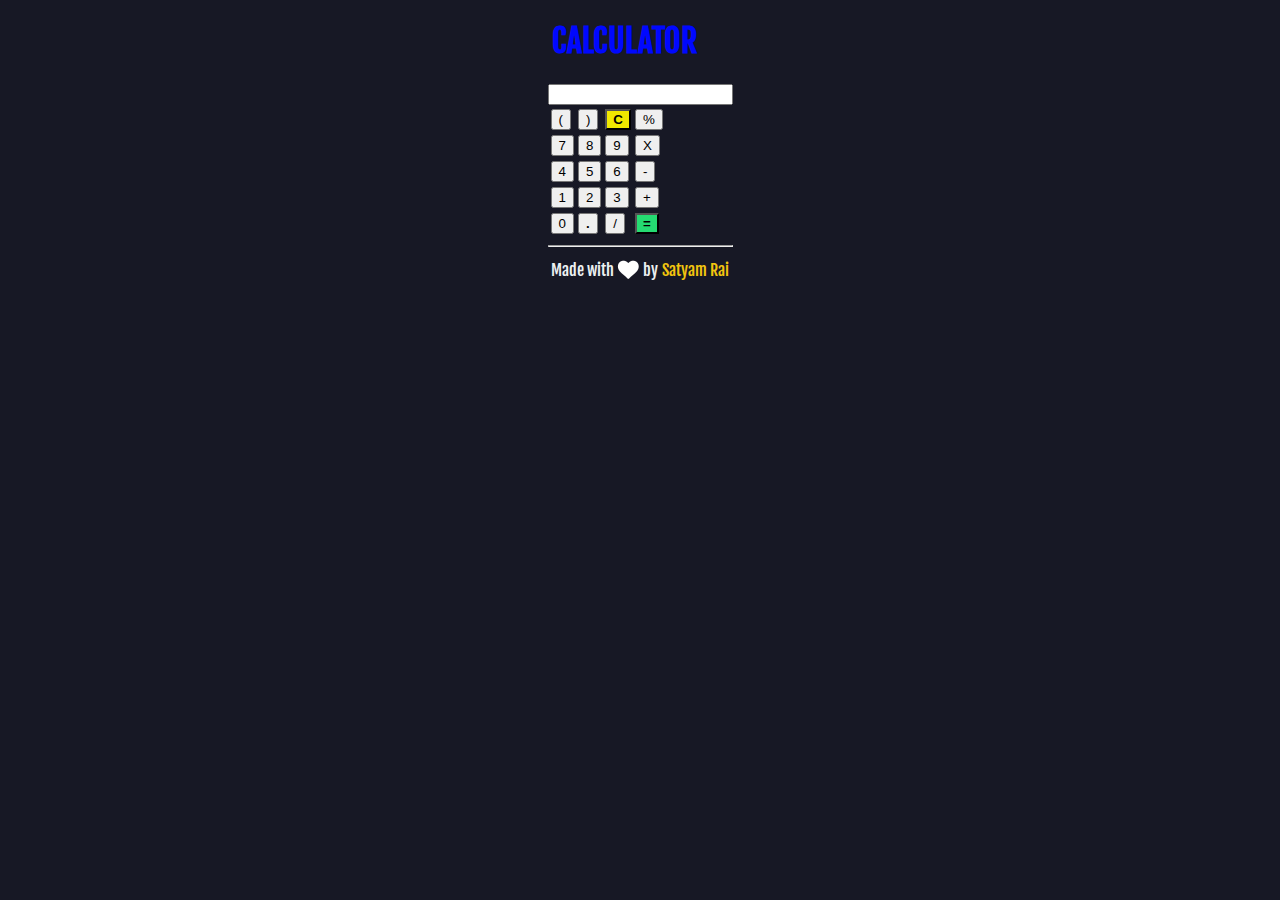
==== calculator/index.html @ a78dad6e ":bug: :pencil2:" ====
<!DOCTYPE html>
<html lang="en">

<head>
    <meta charset="UTF-8">
    <title>Simple Calculator</title>
    <link rel="stylesheet" href="style.css">
    <link href="https://fonts.googleapis.com/css?family=Fjalla+One&display=swap" rel="stylesheet">
</head>
<body>
	<div class="container">
		<h1><a style="text-decoration: none; color: #0008ff; margin-left: 0.25rem;" href="" onclick="location.reload();">CALCULATOR</a></h1 >
		<div class="calculator">
			<input type="text" name="screen" id="answer" readonly>
			<table>
				<tr>
					<td><button>(</button></td>
					<td><button>)</button></td>
					<td><button style="background-color: #f0e800; font-weight: bold; color: #000000;">C</button></td>
					<td><button>%</button></td>
				</tr>
				<tr>
					<td><button>7</button></td>
					<td><button>8</button></td>
					<td><button>9</button></td>
					<td><button>X</button></td>
				</tr>
				<tr>
					<td><button>4</button></td>
					<td><button>5</button></td>
					<td><button>6</button></td>
					<td><button>-</button></td>
				</tr>
				<tr>
					<td><button>1</button></td>
					<td><button>2</button></td>
					<td><button>3</button></td>
					<td><button>+</button></td>
				</tr>
				<tr>
					<td><button>0</button></td>
					<td><button style="font-weight: bold;">.</button></td>
					<td><button>/</button></td>
					<td><button style="background-color: #25db72; font-weight: bold; color: #000000;">=</button></td>
				</tr>
			</table>
			<hr style="max-width: 50vw;">
			<div style="font-size:1rem; display: flex; align-items: center; justify-content: center;">Made with <img style="margin: 0.15rem;" src="heart.png">by<a style="text-decoration: none; color: #f1c40f; margin-left: 0.25rem;"
                target="_blank" href="https://github.com/satyamrai0510">Satyam Rai</a></div>
		</div>
	</div>

</body>
<script src="calc.js"></script>
</html>
---- calculator/style.css ----
body,
html {
    padding: 0;
    margin: 0;
    display: flex;
    justify-content: center;
    color: #ecf0f1;
    background-color: rgb(23, 24, 37);
    font-family: 'Fjalla One', sans-serif;
    animation: fadein 1.5s;
}
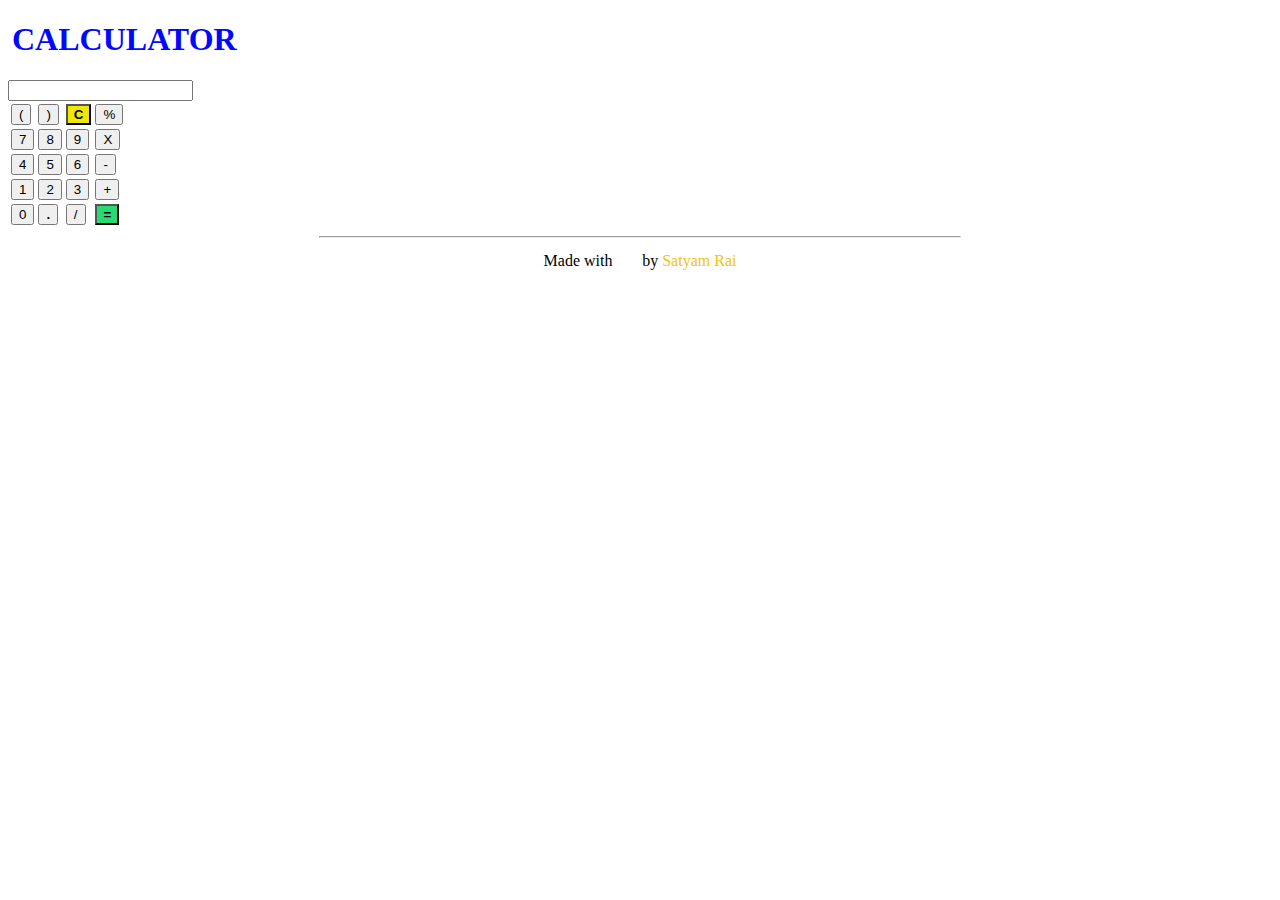
==== commit 1b18f2d3: ":arrows_counterclockwise:" ====
--- a/calculator/index.html
+++ b/calculator/index.html
@@ -4,7 +4,7 @@
 <head>
     <meta charset="UTF-8">
     <title>Simple Calculator</title>
-    <link rel="stylesheet" href="style.css">
+    
     <link href="https://fonts.googleapis.com/css?family=Fjalla+One&display=swap" rel="stylesheet">
 </head>
 <body>
@@ -45,11 +45,8 @@
 				</tr>
 			</table>
 			<hr style="max-width: 50vw;">
-			<div style="font-size:1rem; display: flex; align-items: center; justify-content: center;">Made with <img style="margin: 0.15rem;" src="heart.png">by<a style="text-decoration: none; color: #f1c40f; margin-left: 0.25rem;"
-                target="_blank" href="https://github.com/satyamrai0510">Satyam Rai</a></div>
+			<div style="font-size: 1rem; display: flex; align-items: center; justify-content: center"> Made with <img style="margin: 0.15rem;" src="heart.png"> by <a style="text-decoration: none; color: #f1c40f; margin-left: 0.25rem;"> Satyam Rai </a></div>
 		</div>
 	</div>
-
 </body>
-<script src="calc.js"></script>
 </html>
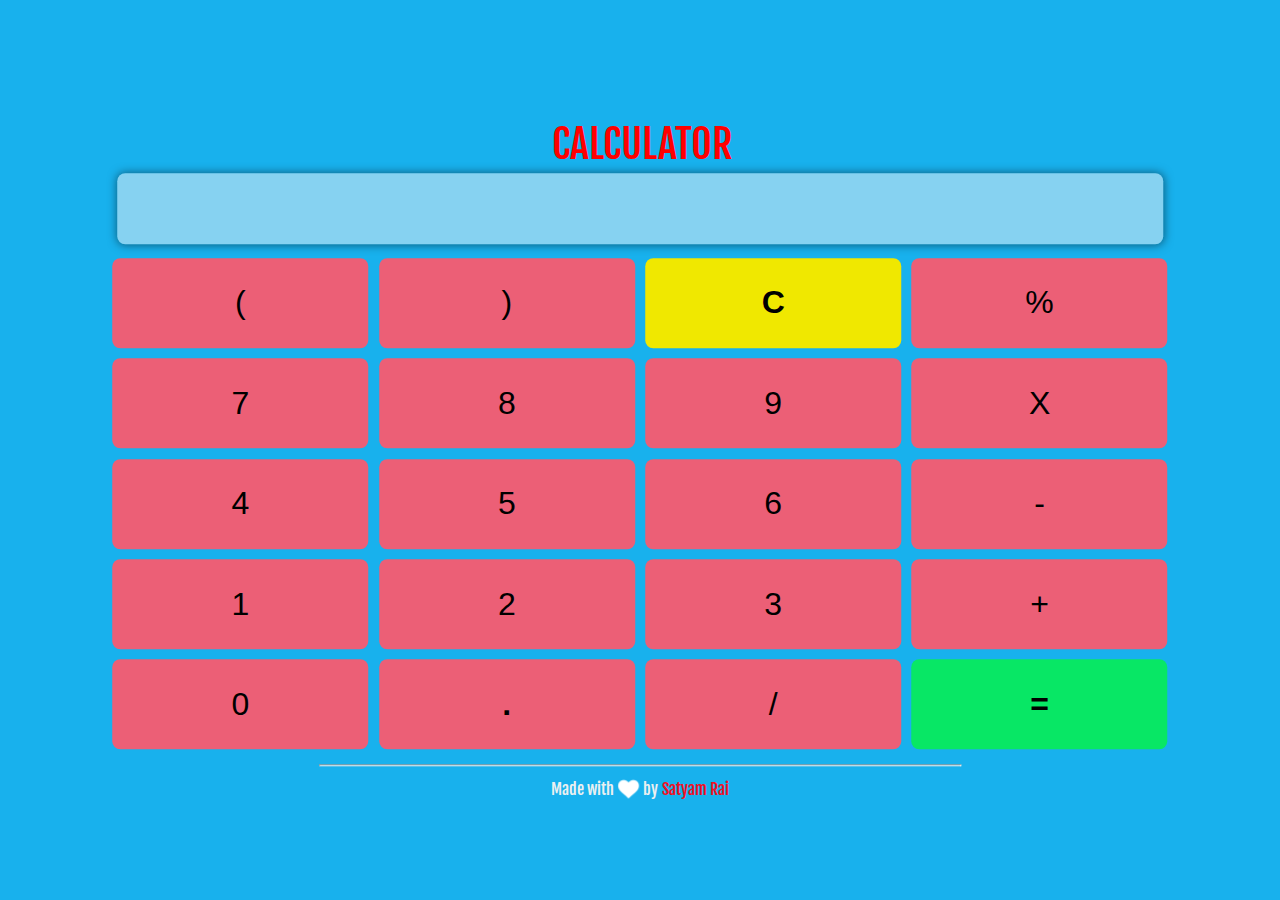
==== commit d3b6e4b1: ":bee:" ====
--- a/calculator/index.html
+++ b/calculator/index.html
@@ -4,12 +4,13 @@
 <head>
     <meta charset="UTF-8">
     <title>Simple Calculator</title>
-    
+    <link rel="stylesheet" href="style.css">
     <link href="https://fonts.googleapis.com/css?family=Fjalla+One&display=swap" rel="stylesheet">
+	<link rel='icon' type='image/x-icon' href='images/favicon.png' />
 </head>
 <body>
 	<div class="container">
-		<h1><a style="text-decoration: none; color: #0008ff; margin-left: 0.25rem;" href="" onclick="location.reload();">CALCULATOR</a></h1 >
+		<h1><a style="text-decoration: none; color: #ff0000; margin-left: 0.25rem;" href="" onclick="location.reload();">CALCULATOR</a></h1 >
 		<div class="calculator">
 			<input type="text" name="screen" id="answer" readonly>
 			<table>
@@ -41,12 +42,12 @@
 					<td><button>0</button></td>
 					<td><button style="font-weight: bold;">.</button></td>
 					<td><button>/</button></td>
-					<td><button style="background-color: #25db72; font-weight: bold; color: #000000;">=</button></td>
+					<td><button style="background-color: #08e765; font-weight: bold; color: #000000;">=</button></td>
 				</tr>
 			</table>
 			<hr style="max-width: 50vw;">
-			<div style="font-size: 1rem; display: flex; align-items: center; justify-content: center"> Made with <img style="margin: 0.15rem;" src="heart.png"> by <a style="text-decoration: none; color: #f1c40f; margin-left: 0.25rem;"> Satyam Rai </a></div>
+			<div style="font-size: 1rem; display: flex; align-items: center; justify-content: center"> Made with <img style="margin: 0.15rem;" src="images/heart.png"> by <a style="text-decoration: none; color: #f10f22; margin-left: 0.25rem;"> Satyam Rai </a></div>
 		</div>
 	</div>
 </body>
-</html>
+</html>--- a/calculator/style.css
+++ b/calculator/style.css
@@ -0,0 +1,108 @@
+body,
+html {
+    padding: 0;
+    margin: 0;
+    display: flex;
+    justify-content: center;
+    color: #ecf0f1;
+    background-color: rgb(24, 177, 237);
+    font-family: 'Fjalla One', sans-serif;
+    animation: fadein 1.5s;
+}
+
+@keyframes fadein {
+    0% {
+        opacity: 0%;
+    }
+    100%   {
+        opacity: 100%;
+    }
+  }
+
+h1 {
+    font-size: 2.5rem;
+    font-weight: 500;
+    margin-bottom: 0;
+}
+
+input {
+    background-color: rgba(244, 244, 245, 0.5);
+    color: #000000;
+    outline: none;
+    text-align: right;
+    border: none;
+    font-size: 3rem;
+    width: 78vw;
+    margin-bottom: 0.5rem;
+    border-radius: 0.5rem;
+    padding: 0.5rem 1.5rem;
+    -webkit-box-shadow: 0px 0px 10px 0px rgba(0,0,0,0.5);
+    -moz-box-shadow: 0px 0px 10px 0px rgba(0,0,0,0.5);
+    box-shadow: 0px 0px 10px 0px rgba(0,0,0,0.5);
+}
+
+.container {
+    margin: auto;
+    text-align: center;
+    position: absolute;
+    top: 50%;
+    left: 50%;
+    transform: translate(-50%, -50%);
+}
+
+.calculator {
+    padding: 0.25rem;
+    display: inline-block;
+}
+
+table {
+    margin: auto;
+}
+
+button {
+    border: none;
+    background-color: rgb(236, 95, 118);
+    width: 20vw;
+    height: 10vh;
+    padding: 0.5rem 0;
+    margin: 0.25vmax;
+    font-size: 2rem;
+    border-radius: 0.5rem;
+    -moz-transition: all ease 0.5s;
+    -webkit-transition: all 0.5s ease;
+    transition: all 0.5s ease;
+    -o-transition: all ease 0.5s;
+}
+button:active {
+    transform: scale(0.95);
+    
+    box-shadow: 3px 2px 22px 1px rgba(0, 0, 0, 0.24);
+    
+}
+
+button:hover {
+    -webkit-box-shadow: 0px 0px 10px 0px rgba(0,0,0,0.5);
+    -moz-box-shadow: 0px 0px 10px 0px rgba(0,0,0,0.5);
+    box-shadow: 0px 0px 10px 0px rgba(0,0,0,0.5);
+    -moz-transition: all ease 0.5s;
+    -webkit-transition: all 0.5s ease;
+    transition: all 0.5s ease;
+    -o-transition: all ease 0.5s;
+}
+
+a{
+    outline: none;
+    -moz-transition: all ease 0.5s;
+    -webkit-transition: all 0.5s ease;
+    transition: all 0.5s ease;
+    -o-transition: all ease 0.5s;
+}
+
+a:hover{
+    text-shadow: 0px 0px 10px rgba(241, 196, 15, 0.5);
+    -moz-transition: all ease 0.5s;
+    -webkit-transition: all 0.5s ease;
+    transition: all 0.5s ease;
+    -o-transition: all ease 0.5s;
+}
+
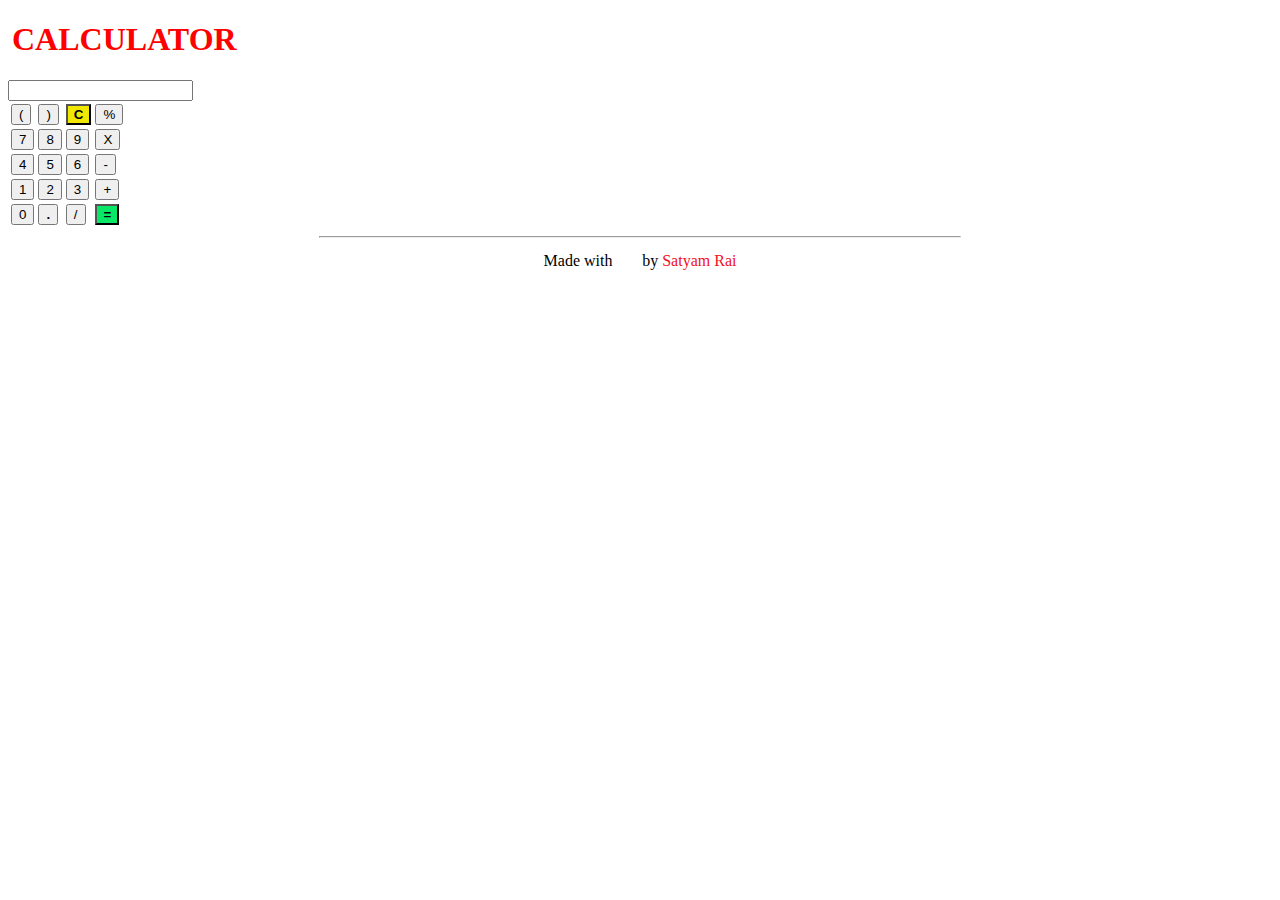
==== commit 2c3e3a63: ":repeat:" ====
--- a/calculator/index.html
+++ b/calculator/index.html
@@ -50,4 +50,5 @@
 		</div>
 	</div>
 </body>
+<script src="calc.js"></script>
 </html>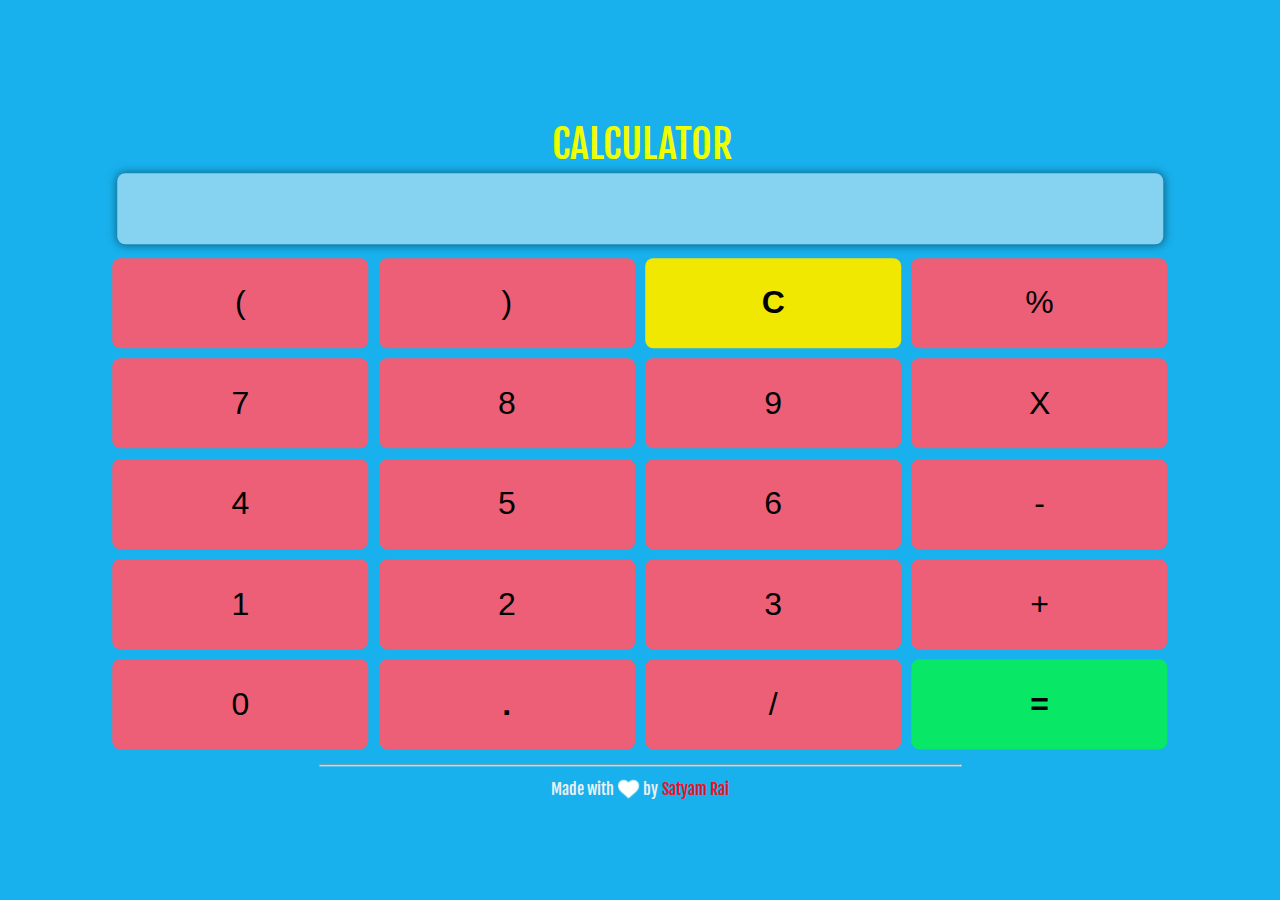
==== commit de33cf56: "color changed :heavy_plus_sign:" ====
--- a/calculator/index.html
+++ b/calculator/index.html
@@ -10,7 +10,7 @@
 </head>
 <body>
 	<div class="container">
-		<h1><a style="text-decoration: none; color: #ff0000; margin-left: 0.25rem;" href="" onclick="location.reload();">CALCULATOR</a></h1 >
+		<h1><a style="text-decoration: none; color: #eeff00; margin-left: 0.25rem;" href="" onclick="location.reload();">CALCULATOR</a></h1 >
 		<div class="calculator">
 			<input type="text" name="screen" id="answer" readonly>
 			<table>
--- a/calculator/style.css
+++ b/calculator/style.css
@@ -0,0 +1,108 @@
+body,
+html {
+    padding: 0;
+    margin: 0;
+    display: flex;
+    justify-content: center;
+    color: #ecf0f1;
+    background-color: rgb(24, 177, 237);
+    font-family: 'Fjalla One', sans-serif;
+    animation: fadein 1.5s;
+}
+
+@keyframes fadein {
+    0% {
+        opacity: 0%;
+    }
+    100%   {
+        opacity: 100%;
+    }
+  }
+
+h1 {
+    font-size: 2.5rem;
+    font-weight: 500;
+    margin-bottom: 0;
+}
+
+input {
+    background-color: rgba(244, 244, 245, 0.5);
+    color: #000000;
+    outline: none;
+    text-align: right;
+    border: none;
+    font-size: 3rem;
+    width: 78vw;
+    margin-bottom: 0.5rem;
+    border-radius: 0.5rem;
+    padding: 0.5rem 1.5rem;
+    -webkit-box-shadow: 0px 0px 10px 0px rgba(0,0,0,0.5);
+    -moz-box-shadow: 0px 0px 10px 0px rgba(0,0,0,0.5);
+    box-shadow: 0px 0px 10px 0px rgba(0,0,0,0.5);
+}
+
+.container {
+    margin: auto;
+    text-align: center;
+    position: absolute;
+    top: 50%;
+    left: 50%;
+    transform: translate(-50%, -50%);
+}
+
+.calculator {
+    padding: 0.25rem;
+    display: inline-block;
+}
+
+table {
+    margin: auto;
+}
+
+button {
+    border: none;
+    background-color: rgb(236, 95, 118);
+    width: 20vw;
+    height: 10vh;
+    padding: 0.5rem 0;
+    margin: 0.25vmax;
+    font-size: 2rem;
+    border-radius: 0.5rem;
+    -moz-transition: all ease 0.5s;
+    -webkit-transition: all 0.5s ease;
+    transition: all 0.5s ease;
+    -o-transition: all ease 0.5s;
+}
+
+button:active {
+    transform: scale(0.95);
+    
+    box-shadow: 3px 2px 22px 1px rgba(0, 0, 0, 0.24);
+    
+}
+
+button:hover {
+    -webkit-box-shadow: 0px 0px 10px 0px rgba(0,0,0,0.5);
+    -moz-box-shadow: 0px 0px 10px 0px rgba(0,0,0,0.5);
+    box-shadow: 0px 0px 10px 0px rgba(0,0,0,0.5);
+    -moz-transition: all ease 0.5s;
+    -webkit-transition: all 0.5s ease;
+    transition: all 0.5s ease;
+    -o-transition: all ease 0.5s;
+}
+
+a{
+    outline: none;
+    -moz-transition: all ease 0.5s;
+    -webkit-transition: all 0.5s ease;
+    transition: all 0.5s ease;
+    -o-transition: all ease 0.5s;
+}
+
+a:hover{
+    text-shadow: 0px 0px 10px rgba(241, 196, 15, 0.5);
+    -moz-transition: all ease 0.5s;
+    -webkit-transition: all 0.5s ease;
+    transition: all 0.5s ease;
+    -o-transition: all ease 0.5s;
+}